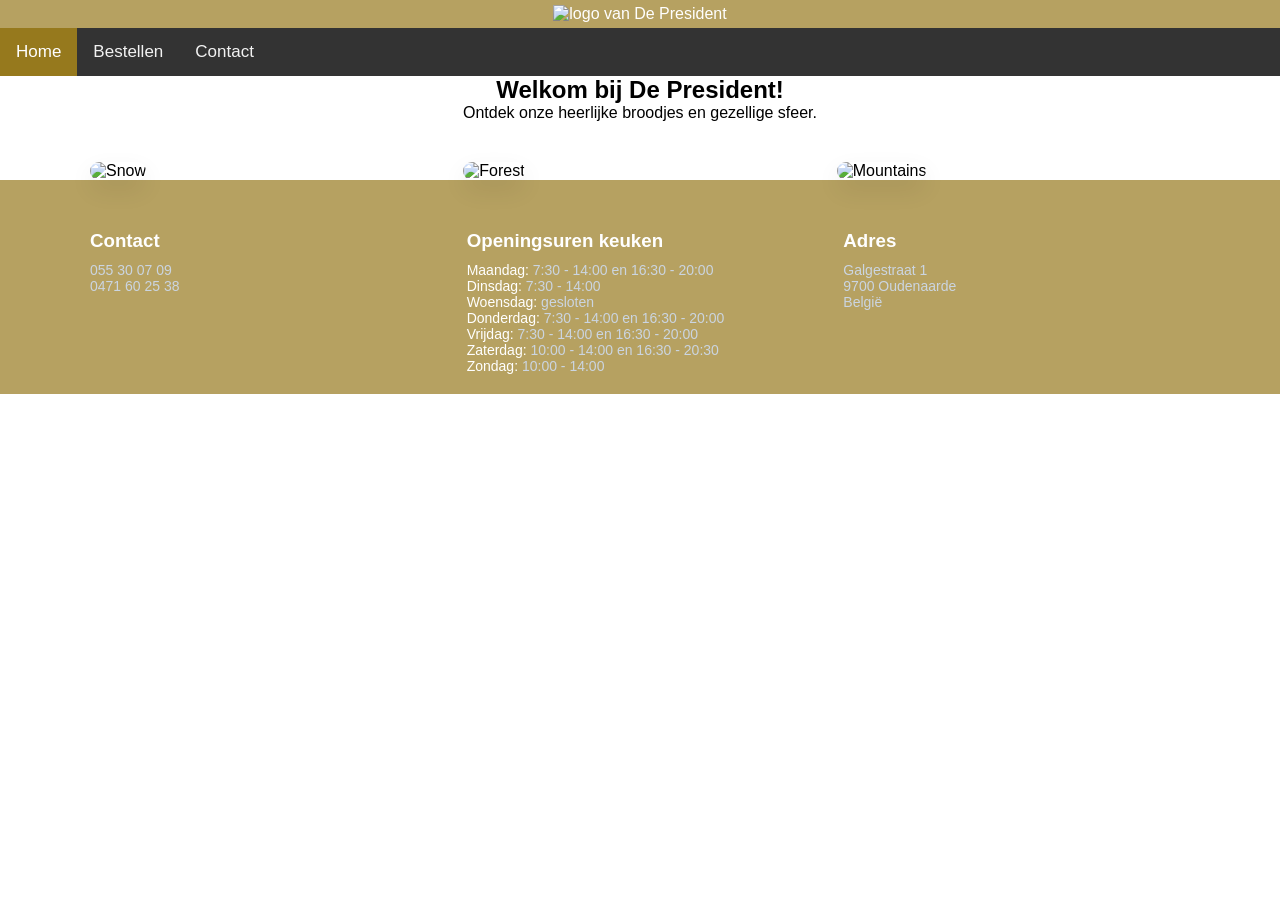
==== index.html @ c8ea657c "Add files via upload" ====
<!DOCTYPE html>
<html lang="nl">

<head>
    <meta charset="UTF-8">
    <title>De President - Home</title>
    <link rel="stylesheet" href="style.css">
</head>

<body>

    <main>

        <header>
            <img src="image/foto_President.png" alt="logo van De President" class="logo">
        </header>

        <div class="topnav">
            <a class="active" href="index.html">Home</a>
            <a href="bestellen.html">Bestellen</a>
            <a href="contact.html">Contact</a>
        </div>

        <div class="tekstCentraal">
            <h2>Welkom bij De President!</h2>
            <p>Ontdek onze heerlijke broodjes en gezellige sfeer.</p>
        </div>
        <div class="row">
            <div class="column">
                <img src="image/vbFoto1.png" alt="Snow" style="width:100%">
            </div>
            <div class="column">
                <img src="image/vbFoto1.png" alt="Forest" style="width:100%">
            </div>
            <div class="column">
                <img src="image/vbFoto1.png" alt="Mountains" style="width:100%">
            </div>
        </div>
        <footer class="footer">
            <div class="footer-container">

                <div class="footer-section">
                    <h3>Contact</h3>
                    <p>055 30 07 09</p>
                    <p>0471 60 25 38</p>
                </div>

                <div class="footer-section">
                    <h3>Openingsuren keuken</h3>
                    <p><span class="Openingsuren">Maandag:</span> 7:30 - 14:00 en 16:30 - 20:00</p>
                    <p><span class="Openingsuren">Dinsdag:</span> 7:30 - 14:00</p>
                    <p><span class="Openingsuren">Woensdag:</span> gesloten</p>
                    <p><span class="Openingsuren">Donderdag:</span> 7:30 - 14:00 en 16:30 - 20:00</p>
                    <p><span class="Openingsuren">Vrijdag:</span> 7:30 - 14:00 en 16:30 - 20:00</p>
                    <p><span class="Openingsuren">Zaterdag:</span> 10:00 - 14:00 en 16:30 - 20:30</p>
                    <p><span class="Openingsuren">Zondag:</span> 10:00 - 14:00</p>
                </div>

                <div class="footer-section">
                    <h3>Adres</h3>
                    <p>Galgestraat 1</p>
                    <p>9700 Oudenaarde</p>
                    <p>België</p>
                </div>

            </div>

        </footer>

    </main>

</body>

</html>
---- style.css ----
* {
    margin: 0;
    padding: 0;
    box-sizing: border-box;
}

body {
    margin: 0;
    font-family: Arial, Helvetica, sans-serif;
}

.topnav {
    overflow: hidden;
    background-color: #333;
    text-align: center;
    
}

.topnav a {
    float: left;
    color: #f2f2f2;
    text-align: center;
    padding: 14px 16px;
    text-decoration: none;
    font-size: 17px;
}

.topnav a:hover {
    background-color: #ddd;
    color: black;
}

.topnav a.active {
    background-color: #96791D;
    color: white;
}

.Openingsuren {
    color: white;
}

nav {
    color: black;
}

.tekstCentraal {
    text-align: center;
}

/* ===== HEADER ===== */
header {
    background-color: #B6A161;
    color: #ffffff;
    padding: 5px 5px;
    text-align: center;
}

header h1 {
    font-size: 2.5rem;
    margin-bottom: 10px;
}

header p {
    color: #cbd5e1;
}

/* ===== NAVIGATIE ===== */
.button {
    display: flex;
    justify-content: center;
    gap: 30px;
    background-color: ffffff;
    padding: 15px 0;
    box-shadow: 0 2px 8px rgba(0, 0, 0, 0.05);
}

.button a {
    color: #3f3a2b;
    text-decoration: none;
    font-weight: 500;
    padding: 8px 12px;
    border-radius: 6px;
    transition: all 0.2s ease;
}

.button a:hover {
    background-color: #A18634;
    color: white;
}

.button a.active {
    background-color: #A18634;
    color: white;
}

/* ===== SECTIES ===== */
section {
    padding: 60px 20px;
}

section:nth-child(even) {
    background-color: #faf8f2;
}

section h2 {
    text-align: center;
    font-size: 2rem;
    margin-bottom: 20px;
}

section p {
    max-width: 800px;
    margin: 0 auto 20px;
    text-align: center;
    color: #7a725c;
}

/* ===== GRID / FOTO'S ===== */
.row {
    display: grid;
    grid-template-columns: repeat(auto-fit, minmax(250px, 1fr));
    gap: 20px;
    max-width: 1100px;
    margin: 40px auto 0;
}

.column {
    padding: 0;
}

.column img {
    border-radius: 12px;
    box-shadow: 0 10px 25px rgba(0, 0, 0, 0.08);
}

/* ===== FORMULIEREN ===== */
form {
    max-width: 500px;
    margin: 0 auto;
}

input,
textarea,
button {
    width: 100%;
    padding: 12px 14px;
    margin-bottom: 15px;
    border-radius: 8px;
    border: 1px solid #cbd5e1;
    font-size: 1rem;
}

button {
    background-color: #A18634;
    color: white;
    border: none;
    cursor: pointer;
    font-weight: 600;
}

button:hover {
    background: #1d4ed8;
}

/* ===== FOOTER ===== */
.footer {
    background-color: #B6A161;
    color: #e5e7eb;
    padding: 50px 20px 20px;
}

.footer-container {
    max-width: 1100px;
    margin: 0 auto;
    display: grid;
    grid-template-columns: repeat(auto-fit, minmax(220px, 1fr));
    gap: 30px;
}

.footer-section h3 {
    color: white;
    margin-bottom: 10px;
}

.footer-section p {
    font-size: 14px;
    color: #cbd5e1;
}

.footer-bottom {
    text-align: center;
    margin-top: 40px;
    padding-top: 20px;
    border-top: 1px solid #334155;
    font-size: 13px;
    color: #94a3b8;
}

@media screen and (max-width: 600px) {


    .col-40,
    .col-60,
    main {
        width: 100%;
        margin-top: 0;
    }
    
    button {
        width: 100%;
    }

    .col-40 {
        text-align: left;
    }
}
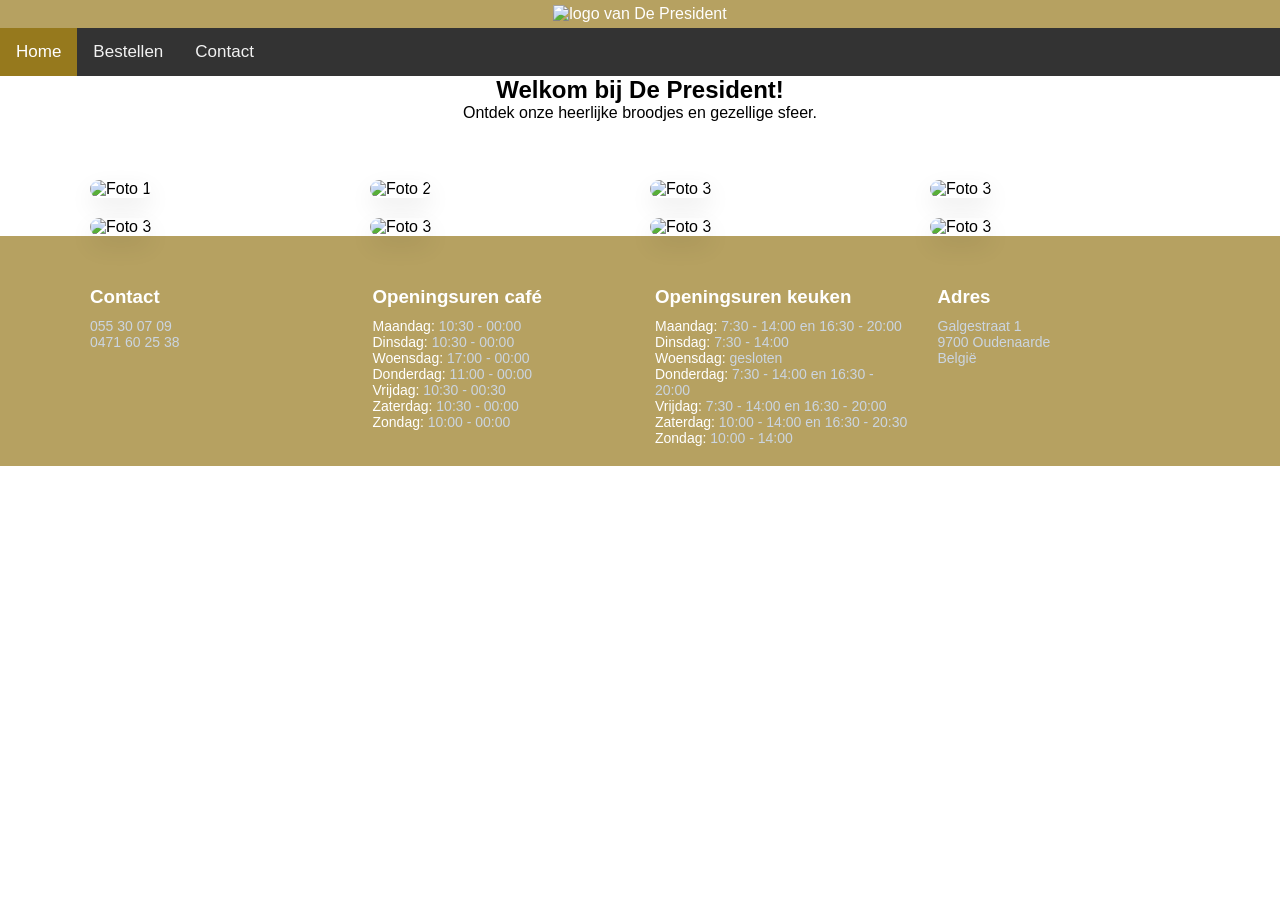
==== commit ea86a6e2: "Add files via upload" ====
--- a/index.html
+++ b/index.html
@@ -1,73 +1,109 @@
 <!DOCTYPE html>
-<html lang="nl">
+<html lang="nl-be">
 
 <head>
     <meta charset="UTF-8">
+    <meta name="viewport" content="width=device-width, initial-scale=1.0">
     <title>De President - Home</title>
-    <link rel="stylesheet" href="style.css">
+    <link rel="stylesheet" href="style.css" type="text/css">
 </head>
 
-<body>
+<body class="page-index">
+
+    <header>
+        <img src="image/foto_President.png" alt="logo van De President" class="logo">
+    </header>
+
+    <div class="topnav">
+        <a class="active" href="index.html">Home</a>
+        <a href="bestellen.html">Bestellen</a>
+        <a href="contact.html">Contact</a>
+    </div>
 
     <main>
-
-        <header>
-            <img src="image/foto_President.png" alt="logo van De President" class="logo">
-        </header>
-
-        <div class="topnav">
-            <a class="active" href="index.html">Home</a>
-            <a href="bestellen.html">Bestellen</a>
-            <a href="contact.html">Contact</a>
-        </div>
 
         <div class="tekstCentraal">
             <h2>Welkom bij De President!</h2>
             <p>Ontdek onze heerlijke broodjes en gezellige sfeer.</p>
+            <br>
         </div>
+
         <div class="row">
             <div class="column">
-                <img src="image/vbFoto1.png" alt="Snow" style="width:100%">
+                <img src="image/ei.png" alt="Foto 1">
             </div>
+
             <div class="column">
-                <img src="image/vbFoto1.png" alt="Forest" style="width:100%">
+                <img src="image/croque.png" alt="Foto 2">
             </div>
+
             <div class="column">
-                <img src="image/vbFoto1.png" alt="Mountains" style="width:100%">
+                <img src="image/loempias.png" alt="Foto 3">
+            </div>
+
+            <div class="column">
+                <img src="image/olijven.png" alt="Foto 3">
+            </div>
+
+            <div class="column">
+                <img src="image/croquemadam.png" alt="Foto 3">
+            </div>
+
+            <div class="column">
+                <img src="image/spaghetti.png" alt="Foto 3">
+            </div>
+
+            <div class="column">
+                <img src="image/lasagne.png" alt="Foto 3">
+            </div>
+
+            <div class="column">
+                <img src="image/gebakkenkip.png" alt="Foto 3">
             </div>
         </div>
-        <footer class="footer">
-            <div class="footer-container">
 
-                <div class="footer-section">
-                    <h3>Contact</h3>
-                    <p>055 30 07 09</p>
-                    <p>0471 60 25 38</p>
-                </div>
+    </main>
 
-                <div class="footer-section">
-                    <h3>Openingsuren keuken</h3>
-                    <p><span class="Openingsuren">Maandag:</span> 7:30 - 14:00 en 16:30 - 20:00</p>
-                    <p><span class="Openingsuren">Dinsdag:</span> 7:30 - 14:00</p>
-                    <p><span class="Openingsuren">Woensdag:</span> gesloten</p>
-                    <p><span class="Openingsuren">Donderdag:</span> 7:30 - 14:00 en 16:30 - 20:00</p>
-                    <p><span class="Openingsuren">Vrijdag:</span> 7:30 - 14:00 en 16:30 - 20:00</p>
-                    <p><span class="Openingsuren">Zaterdag:</span> 10:00 - 14:00 en 16:30 - 20:30</p>
-                    <p><span class="Openingsuren">Zondag:</span> 10:00 - 14:00</p>
-                </div>
+    <footer class="footer">
+        <div class="footer-container">
 
-                <div class="footer-section">
-                    <h3>Adres</h3>
-                    <p>Galgestraat 1</p>
-                    <p>9700 Oudenaarde</p>
-                    <p>België</p>
-                </div>
-
+            <div class="footer-section">
+                <h3>Contact</h3>
+                <p>055 30 07 09</p>
+                <p>0471 60 25 38</p>
             </div>
 
-        </footer>
+            <div class="footer-section">
+                <h3>Openingsuren café</h3>
+                <p><span class="Openingsuren">Maandag:</span> 10:30 - 00:00</p>
+                <p><span class="Openingsuren">Dinsdag:</span> 10:30 - 00:00</p>
+                <p><span class="Openingsuren">Woensdag:</span> 17:00 - 00:00</p>
+                <p><span class="Openingsuren">Donderdag:</span> 11:00 - 00:00</p>
+                <p><span class="Openingsuren">Vrijdag:</span> 10:30 - 00:30</p>
+                <p><span class="Openingsuren">Zaterdag:</span> 10:30 - 00:00</p>
+                <p><span class="Openingsuren">Zondag:</span> 10:00 - 00:00</p>
+            </div>
 
-    </main>
+            <div class="footer-section">
+                <h3>Openingsuren keuken</h3>
+                <p><span class="Openingsuren">Maandag:</span> 7:30 - 14:00 en 16:30 - 20:00</p>
+                <p><span class="Openingsuren">Dinsdag:</span> 7:30 - 14:00</p>
+                <p><span class="Openingsuren">Woensdag:</span> gesloten</p>
+                <p><span class="Openingsuren">Donderdag:</span> 7:30 - 14:00 en 16:30 - 20:00</p>
+                <p><span class="Openingsuren">Vrijdag:</span> 7:30 - 14:00 en 16:30 - 20:00</p>
+                <p><span class="Openingsuren">Zaterdag:</span> 10:00 - 14:00 en 16:30 - 20:30</p>
+                <p><span class="Openingsuren">Zondag:</span> 10:00 - 14:00</p>
+            </div>
+
+            <div class="footer-section">
+                <h3>Adres</h3>
+                <p>Galgestraat 1</p>
+                <p>9700 Oudenaarde</p>
+                <p>België</p>
+            </div>
+
+        </div>
+    </footer>
 
 </body>
 
